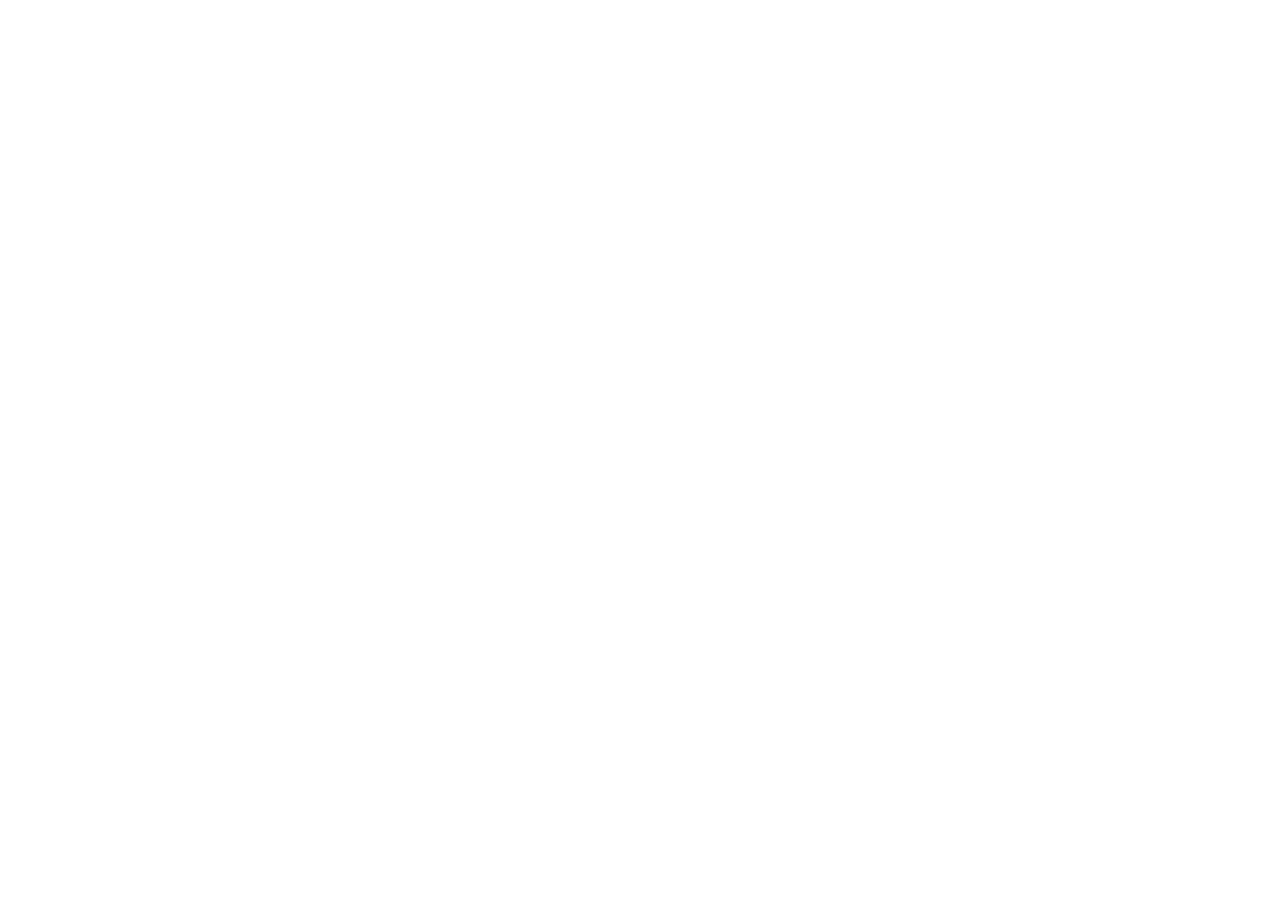
==== index.html @ 3f80af6f "Création des fichiers" ====
<!DOCTYPE html>
<html lang="en">
<head>
    <meta charset="UTF-8">
    <meta http-equiv="X-UA-Compatible" content="IE=edge">
    <meta name="viewport" content="width=device-width, initial-scale=1.0">
    <title>JS en vrac</title>
</head>
<body>
    
</body>
</html>
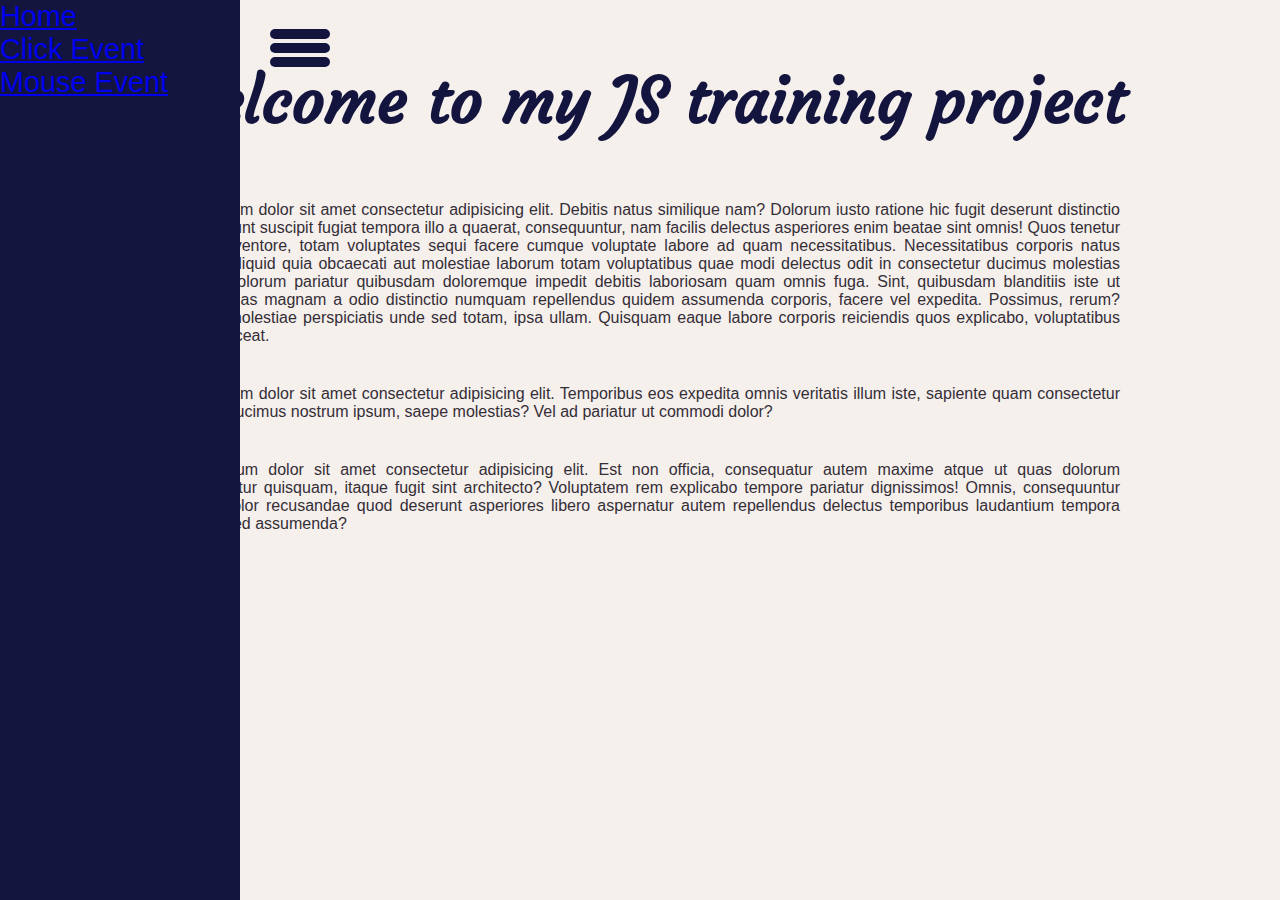
==== commit c05376a6: "début du contenu et CSS" ====
--- a/index.html
+++ b/index.html
@@ -4,9 +4,16 @@
     <meta charset="UTF-8">
     <meta http-equiv="X-UA-Compatible" content="IE=edge">
     <meta name="viewport" content="width=device-width, initial-scale=1.0">
+    <link rel="stylesheet" href="./css/styles.css">
     <title>JS en vrac</title>
 </head>
 <body>
-    
+    <div class="include" include-html="./assets/nav/navbar.html"></div>
+    <h1 class="title">Welcome to my JS training project</h1>
+    <p class="lorem">Lorem ipsum dolor sit amet consectetur adipisicing elit. Debitis natus similique nam? Dolorum iusto ratione hic fugit deserunt distinctio quod incidunt suscipit fugiat tempora illo a quaerat, consequuntur, nam facilis delectus asperiores enim beatae sint omnis! Quos tenetur adipisci inventore, totam voluptates sequi facere cumque voluptate labore ad quam necessitatibus. Necessitatibus corporis natus laborum. Aliquid quia obcaecati aut molestiae laborum totam voluptatibus quae modi delectus odit in consectetur ducimus molestias aliquam, dolorum pariatur quibusdam doloremque impedit debitis laboriosam quam omnis fuga. Sint, quibusdam blanditiis iste ut nostrum alias magnam a odio distinctio numquam repellendus quidem assumenda corporis, facere vel expedita. Possimus, rerum? Magnam molestiae perspiciatis unde sed totam, ipsa ullam. Quisquam eaque labore corporis reiciendis quos explicabo, voluptatibus culpa? Placeat.</p>
+    <p class="lorem">Lorem ipsum dolor sit amet consectetur adipisicing elit. Temporibus eos expedita omnis veritatis illum iste, sapiente quam consectetur deserunt ducimus nostrum ipsum, saepe molestias? Vel ad pariatur ut commodi dolor?</p>
+    <p class="lorem">Lorem ipsum dolor sit amet consectetur adipisicing elit. Est non officia, consequatur autem maxime atque ut quas dolorum consequuntur quisquam, itaque fugit sint architecto? Voluptatem rem explicabo tempore pariatur dignissimos! Omnis, consequuntur impedit, dolor recusandae quod deserunt asperiores libero aspernatur autem repellendus delectus temporibus laudantium tempora quos est sed assumenda?</p>
+    <script src="./js/index.js"></script>
+    <script src="./js/include.js"></script>
 </body>
 </html>--- a/css/styles.css
+++ b/css/styles.css
@@ -0,0 +1,127 @@
+@font-face {
+    font-family: "font-1";
+    src: url(../assets/font/NotoSansJP-Regular.otf);
+}
+
+@font-face {
+    font-family: "font-2";
+    src: url(../assets/font/Courgette-Regular.ttf);
+}
+
+:root {   
+    --color1: #F6F0ED;
+    --color2: #342E37;
+    --color3: #14153E;
+    --color4: #FCA311;
+    --color5: #9E768F;
+}
+
+
+/* ****************************** HTML Tags and homepage************************************ */
+
+*{
+    margin: 0;
+    padding: 0;
+    box-sizing: border-box;
+    font-family: "font-1", sans-serif;
+}
+
+body{
+    background: var(--color1);
+    position: relative;
+}
+
+h1{
+    font-family: "font-2", sans-serif;
+    text-align: center;
+    margin: 60px;
+    font-size: 4rem;
+    color: var(--color3);
+}
+
+.lorem {
+    text-align: justify;
+    margin: 40px auto;
+    width: 75%;
+    color: var(--color2);
+}
+
+
+/* ****************************** Navbar ************************************ */
+
+.navbar {
+    position: absolute;
+    background: var(--color3);
+    height: 100vh;
+    width: 240px;
+    top: -60px;
+    /* left: -240px; */
+    /* box-shadow: 1px 0px 30px 3px var(--color2); */
+}
+
+li {
+    font-size: 1.8rem;
+    text-decoration: none;
+    color: var(--color1);
+}
+
+
+.toggle-btn {
+    position: absolute;
+    top: 25px;
+    left: 270px;
+    cursor: pointer;
+    height: 50px;
+    width: 50px;
+}
+
+.toggle-btn span {
+    width: 60px;
+    height: 10px;
+    border-radius: 5px;
+    background: var(--color3);
+    display: block;
+    margin-top: 4px;
+    transition: 0.5s ease;
+}
+
+
+/* ****************************** Click Event ************************************ */
+
+.clickEvent {
+    display: flex;
+    flex-direction: column;
+    align-items: center;
+}
+
+img {
+    height: 240px;
+    visibility: hidden;
+    border-radius: 20px;
+    box-shadow: 1px 1px 100px -30px var(--color3);
+}
+
+.show {
+    visibility: visible;
+}
+
+.btn {
+    margin: 20px 0 50px 0;
+    padding: 10px 20px;
+    border-radius: 50px;
+    border: solid 3px var(--color4);
+    font-size: 1.2rem;
+    font-weight: bold;
+    cursor: pointer;
+    box-shadow: 2px 2px 8px var(--color2);
+    background: var(--color3);
+    color: var(--color4);
+    transition: 0.3s;
+}
+
+.btn:hover {
+    transform: scale(1.2);
+}
+
+
+/* ****************************** Mouse Event ************************************ */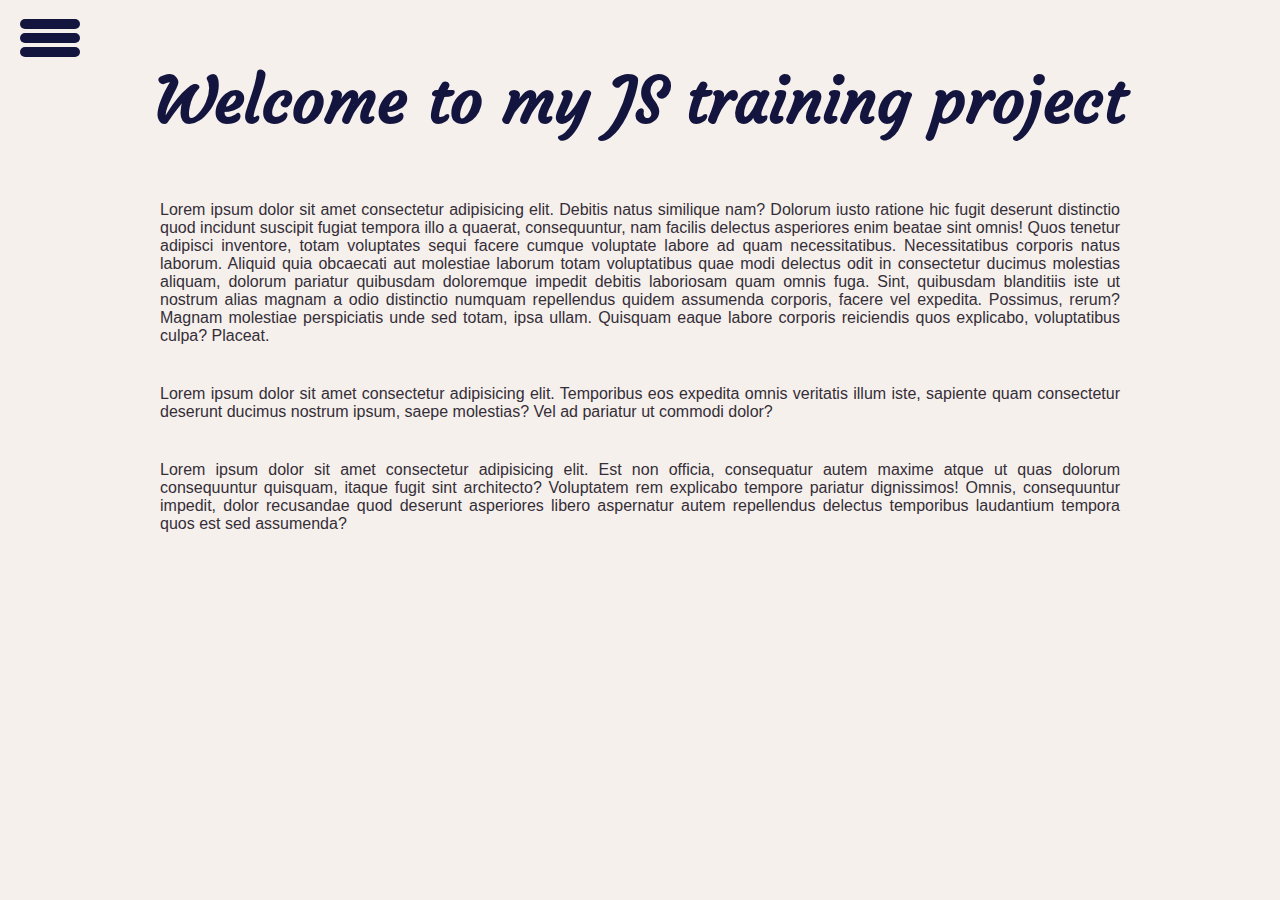
==== commit ac4bcdb5: "JS de la navbar et suppression du include" ====
--- a/index.html
+++ b/index.html
@@ -8,12 +8,26 @@
     <title>JS en vrac</title>
 </head>
 <body>
-    <div class="include" include-html="./assets/nav/navbar.html"></div>
-    <h1 class="title">Welcome to my JS training project</h1>
-    <p class="lorem">Lorem ipsum dolor sit amet consectetur adipisicing elit. Debitis natus similique nam? Dolorum iusto ratione hic fugit deserunt distinctio quod incidunt suscipit fugiat tempora illo a quaerat, consequuntur, nam facilis delectus asperiores enim beatae sint omnis! Quos tenetur adipisci inventore, totam voluptates sequi facere cumque voluptate labore ad quam necessitatibus. Necessitatibus corporis natus laborum. Aliquid quia obcaecati aut molestiae laborum totam voluptatibus quae modi delectus odit in consectetur ducimus molestias aliquam, dolorum pariatur quibusdam doloremque impedit debitis laboriosam quam omnis fuga. Sint, quibusdam blanditiis iste ut nostrum alias magnam a odio distinctio numquam repellendus quidem assumenda corporis, facere vel expedita. Possimus, rerum? Magnam molestiae perspiciatis unde sed totam, ipsa ullam. Quisquam eaque labore corporis reiciendis quos explicabo, voluptatibus culpa? Placeat.</p>
-    <p class="lorem">Lorem ipsum dolor sit amet consectetur adipisicing elit. Temporibus eos expedita omnis veritatis illum iste, sapiente quam consectetur deserunt ducimus nostrum ipsum, saepe molestias? Vel ad pariatur ut commodi dolor?</p>
-    <p class="lorem">Lorem ipsum dolor sit amet consectetur adipisicing elit. Est non officia, consequatur autem maxime atque ut quas dolorum consequuntur quisquam, itaque fugit sint architecto? Voluptatem rem explicabo tempore pariatur dignissimos! Omnis, consequuntur impedit, dolor recusandae quod deserunt asperiores libero aspernatur autem repellendus delectus temporibus laudantium tempora quos est sed assumenda?</p>
+    <nav id="navbar">
+        <div id="toggle-btn">
+            <span></span>
+            <span></span>
+          <span></span>
+       </div>
+        <ul>
+            <li><a href="../../index.html">Home</a></li>
+            <li><a href="../../click-event.html">Click Event</a></li>
+            <li><a href="#">Mouse Event</a></li>
+        </ul>
+    </nav>
+
+    <div class="content">
+        <h1 class="title">Welcome to my JS training project</h1>
+        <p class="lorem">Lorem ipsum dolor sit amet consectetur adipisicing elit. Debitis natus similique nam? Dolorum iusto ratione hic fugit deserunt distinctio quod incidunt suscipit fugiat tempora illo a quaerat, consequuntur, nam facilis delectus asperiores enim beatae sint omnis! Quos tenetur adipisci inventore, totam voluptates sequi facere cumque voluptate labore ad quam necessitatibus. Necessitatibus corporis natus laborum. Aliquid quia obcaecati aut molestiae laborum totam voluptatibus quae modi delectus odit in consectetur ducimus molestias aliquam, dolorum pariatur quibusdam doloremque impedit debitis laboriosam quam omnis fuga. Sint, quibusdam blanditiis iste ut nostrum alias magnam a odio distinctio numquam repellendus quidem assumenda corporis, facere vel expedita. Possimus, rerum? Magnam molestiae perspiciatis unde sed totam, ipsa ullam. Quisquam eaque labore corporis reiciendis quos explicabo, voluptatibus culpa? Placeat.</p>
+        <p class="lorem">Lorem ipsum dolor sit amet consectetur adipisicing elit. Temporibus eos expedita omnis veritatis illum iste, sapiente quam consectetur deserunt ducimus nostrum ipsum, saepe molestias? Vel ad pariatur ut commodi dolor?</p>
+        <p class="lorem">Lorem ipsum dolor sit amet consectetur adipisicing elit. Est non officia, consequatur autem maxime atque ut quas dolorum consequuntur quisquam, itaque fugit sint architecto? Voluptatem rem explicabo tempore pariatur dignissimos! Omnis, consequuntur impedit, dolor recusandae quod deserunt asperiores libero aspernatur autem repellendus delectus temporibus laudantium tempora quos est sed assumenda?</p>
+    </div>
+
     <script src="./js/index.js"></script>
-    <script src="./js/include.js"></script>
 </body>
 </html>--- a/css/styles.css
+++ b/css/styles.css
@@ -49,33 +49,37 @@
 
 /* ****************************** Navbar ************************************ */
 
-.navbar {
+#navbar {
     position: absolute;
     background: var(--color3);
     height: 100vh;
     width: 240px;
     top: -60px;
-    /* left: -240px; */
-    /* box-shadow: 1px 0px 30px 3px var(--color2); */
+    left: -240px;
+    transition: 0.5s ease-in-out;
 }
 
-li {
+a {
     font-size: 1.8rem;
     text-decoration: none;
     color: var(--color1);
+    margin-left: 10px;
 }
 
+a:hover{
+    color: var(--color4);
+}
 
-.toggle-btn {
+#toggle-btn {
     position: absolute;
-    top: 25px;
-    left: 270px;
+    top: 15px;
+    left: 260px;
     cursor: pointer;
     height: 50px;
     width: 50px;
 }
 
-.toggle-btn span {
+#toggle-btn span {
     width: 60px;
     height: 10px;
     border-radius: 5px;
@@ -83,6 +87,28 @@
     display: block;
     margin-top: 4px;
     transition: 0.5s ease;
+}
+
+#navbar.active {
+    left: 0;
+    box-shadow: 1px 0px 30px 3px var(--color2);
+}
+
+#nav.active span {
+    position:absolute;
+}
+
+#navbar.active span:nth-child(1) {
+    transform: rotate(45deg) translateY(200%);
+
+}
+
+#navbar.active span:nth-child(2) {
+    opacity: 0;
+}
+
+#navbar.active span:nth-child(3) {
+    transform: rotate(-45deg) translateY(-200%);
 }
 
 
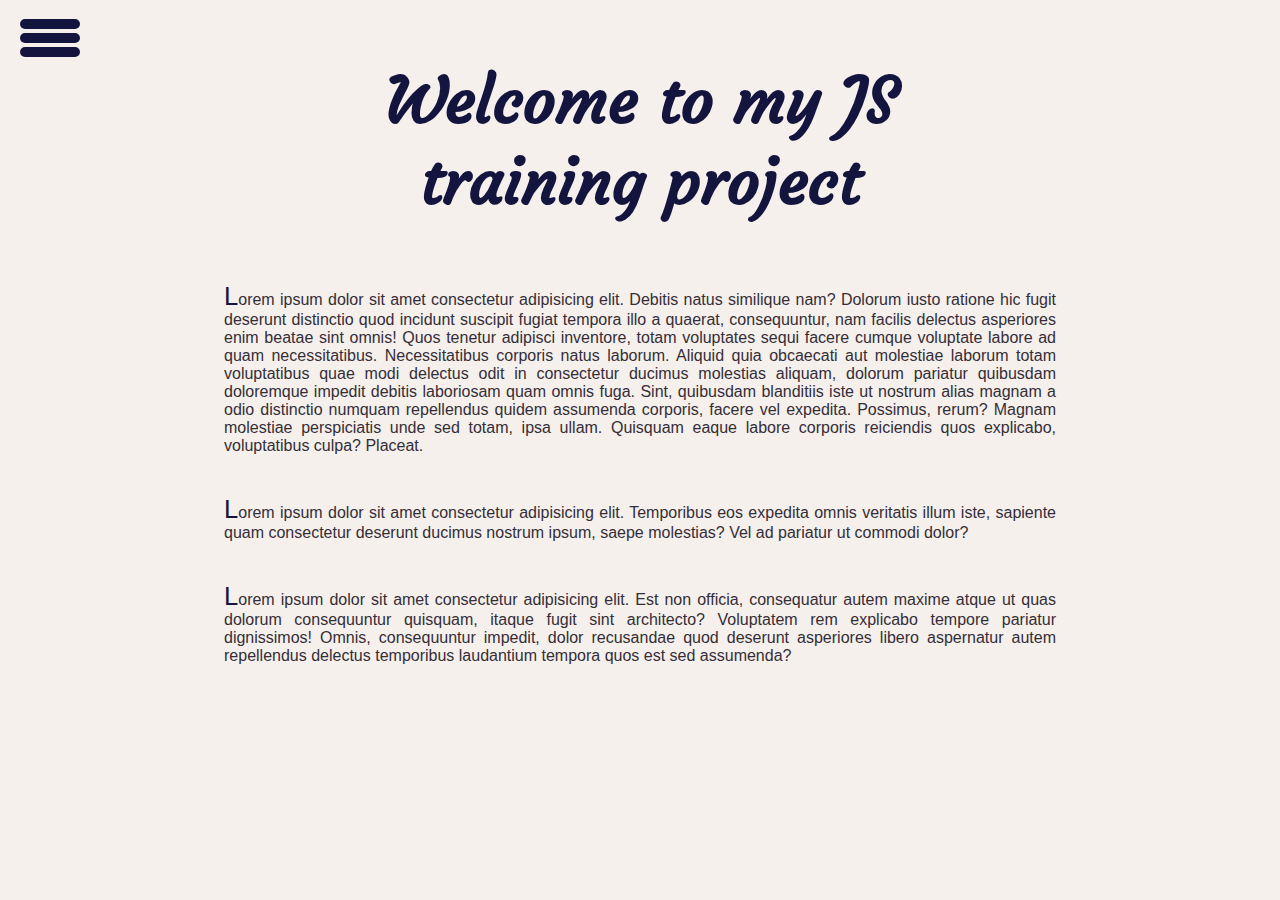
==== commit 20460db7: "Ajout du mouse event et modifs css" ====
--- a/index.html
+++ b/index.html
@@ -15,17 +15,19 @@
           <span></span>
        </div>
         <ul>
-            <li><a href="../../index.html">Home</a></li>
-            <li><a href="../../click-event.html">Click Event</a></li>
-            <li><a href="#">Mouse Event</a></li>
+            <li><a href="./index.html">Home</a></li>
+            <li><a href="./click-event.html">Click Event</a></li>
+            <li><a href="./mouse-event.html">Mouse Event</a></li>
         </ul>
     </nav>
 
     <div class="content">
-        <h1 class="title">Welcome to my JS training project</h1>
-        <p class="lorem">Lorem ipsum dolor sit amet consectetur adipisicing elit. Debitis natus similique nam? Dolorum iusto ratione hic fugit deserunt distinctio quod incidunt suscipit fugiat tempora illo a quaerat, consequuntur, nam facilis delectus asperiores enim beatae sint omnis! Quos tenetur adipisci inventore, totam voluptates sequi facere cumque voluptate labore ad quam necessitatibus. Necessitatibus corporis natus laborum. Aliquid quia obcaecati aut molestiae laborum totam voluptatibus quae modi delectus odit in consectetur ducimus molestias aliquam, dolorum pariatur quibusdam doloremque impedit debitis laboriosam quam omnis fuga. Sint, quibusdam blanditiis iste ut nostrum alias magnam a odio distinctio numquam repellendus quidem assumenda corporis, facere vel expedita. Possimus, rerum? Magnam molestiae perspiciatis unde sed totam, ipsa ullam. Quisquam eaque labore corporis reiciendis quos explicabo, voluptatibus culpa? Placeat.</p>
-        <p class="lorem">Lorem ipsum dolor sit amet consectetur adipisicing elit. Temporibus eos expedita omnis veritatis illum iste, sapiente quam consectetur deserunt ducimus nostrum ipsum, saepe molestias? Vel ad pariatur ut commodi dolor?</p>
-        <p class="lorem">Lorem ipsum dolor sit amet consectetur adipisicing elit. Est non officia, consequatur autem maxime atque ut quas dolorum consequuntur quisquam, itaque fugit sint architecto? Voluptatem rem explicabo tempore pariatur dignissimos! Omnis, consequuntur impedit, dolor recusandae quod deserunt asperiores libero aspernatur autem repellendus delectus temporibus laudantium tempora quos est sed assumenda?</p>
+        <div class="article">
+            <h1 class="title">Welcome to my JS training project</h1>
+            <p class="lorem">Lorem ipsum dolor sit amet consectetur adipisicing elit. Debitis natus similique nam? Dolorum iusto ratione hic fugit deserunt distinctio quod incidunt suscipit fugiat tempora illo a quaerat, consequuntur, nam facilis delectus asperiores enim beatae sint omnis! Quos tenetur adipisci inventore, totam voluptates sequi facere cumque voluptate labore ad quam necessitatibus. Necessitatibus corporis natus laborum. Aliquid quia obcaecati aut molestiae laborum totam voluptatibus quae modi delectus odit in consectetur ducimus molestias aliquam, dolorum pariatur quibusdam doloremque impedit debitis laboriosam quam omnis fuga. Sint, quibusdam blanditiis iste ut nostrum alias magnam a odio distinctio numquam repellendus quidem assumenda corporis, facere vel expedita. Possimus, rerum? Magnam molestiae perspiciatis unde sed totam, ipsa ullam. Quisquam eaque labore corporis reiciendis quos explicabo, voluptatibus culpa? Placeat.</p>
+            <p class="lorem">Lorem ipsum dolor sit amet consectetur adipisicing elit. Temporibus eos expedita omnis veritatis illum iste, sapiente quam consectetur deserunt ducimus nostrum ipsum, saepe molestias? Vel ad pariatur ut commodi dolor?</p>
+            <p class="lorem">Lorem ipsum dolor sit amet consectetur adipisicing elit. Est non officia, consequatur autem maxime atque ut quas dolorum consequuntur quisquam, itaque fugit sint architecto? Voluptatem rem explicabo tempore pariatur dignissimos! Omnis, consequuntur impedit, dolor recusandae quod deserunt asperiores libero aspernatur autem repellendus delectus temporibus laudantium tempora quos est sed assumenda?</p>
+        </div>
     </div>
 
     <script src="./js/index.js"></script>
--- a/css/styles.css
+++ b/css/styles.css
@@ -17,7 +17,9 @@
 }
 
 
-/* ****************************** HTML Tags and homepage************************************ */
+
+
+/* ****************************** HTML and main Tags************************************ */
 
 *{
     margin: 0;
@@ -29,6 +31,8 @@
 body{
     background: var(--color1);
     position: relative;
+    width: auto;
+    height: 100vh;
 }
 
 h1{
@@ -39,24 +43,47 @@
     color: var(--color3);
 }
 
+p::first-letter {
+    color: var(--color3);
+    font-size: 1.6rem;
+}
+
 .lorem {
     text-align: justify;
     margin: 40px auto;
-    width: 75%;
     color: var(--color2);
 }
 
+.content {
+    position: absolute;
+    width: 100%;
+    height: 100vh;
+    transition: 0.3s;
+}
+
+.article {
+    position: relative;
+    margin: auto;
+    width: 65%;
+}
+
+@media screen and (max-width: 700px) {
+    .article {
+        width: 80%;
+    }
+}
 
 /* ****************************** Navbar ************************************ */
 
 #navbar {
-    position: absolute;
+    position: fixed;
     background: var(--color3);
     height: 100vh;
     width: 240px;
-    top: -60px;
+    top: 0px;
     left: -240px;
     transition: 0.5s ease-in-out;
+    z-index: 1;
 }
 
 a {
@@ -111,6 +138,9 @@
     transform: rotate(-45deg) translateY(-200%);
 }
 
+#navbar.active ~ .content {
+    opacity: 0.3;
+}
 
 /* ****************************** Click Event ************************************ */
 
@@ -150,4 +180,35 @@
 }
 
 
-/* ****************************** Mouse Event ************************************ */+/* ****************************** Mouse Event ************************************ */
+
+.mouseEvent {
+    border: var(--color4) solid 5px;
+    border-radius: 18px;
+    text-align: center;
+    color: var(--color3);
+    font-size: 1.6rem;
+    width: 600px;
+    height: 140px;
+    position: relative;
+    left: 50%;;
+    transform: translateX(-50%);
+}
+
+.mouseEventContainer {
+    position: absolute;
+    top: 50%;
+    left: 50%;
+    transform: translate(-50%, -50%);
+}
+
+.horizontal, .vertical {
+    margin-left: 5px;
+}
+
+@media screen and (max-width: 700px) {
+    .mouseEvent {
+        width: 320px;
+        font-size: 1.3rem;
+    }
+}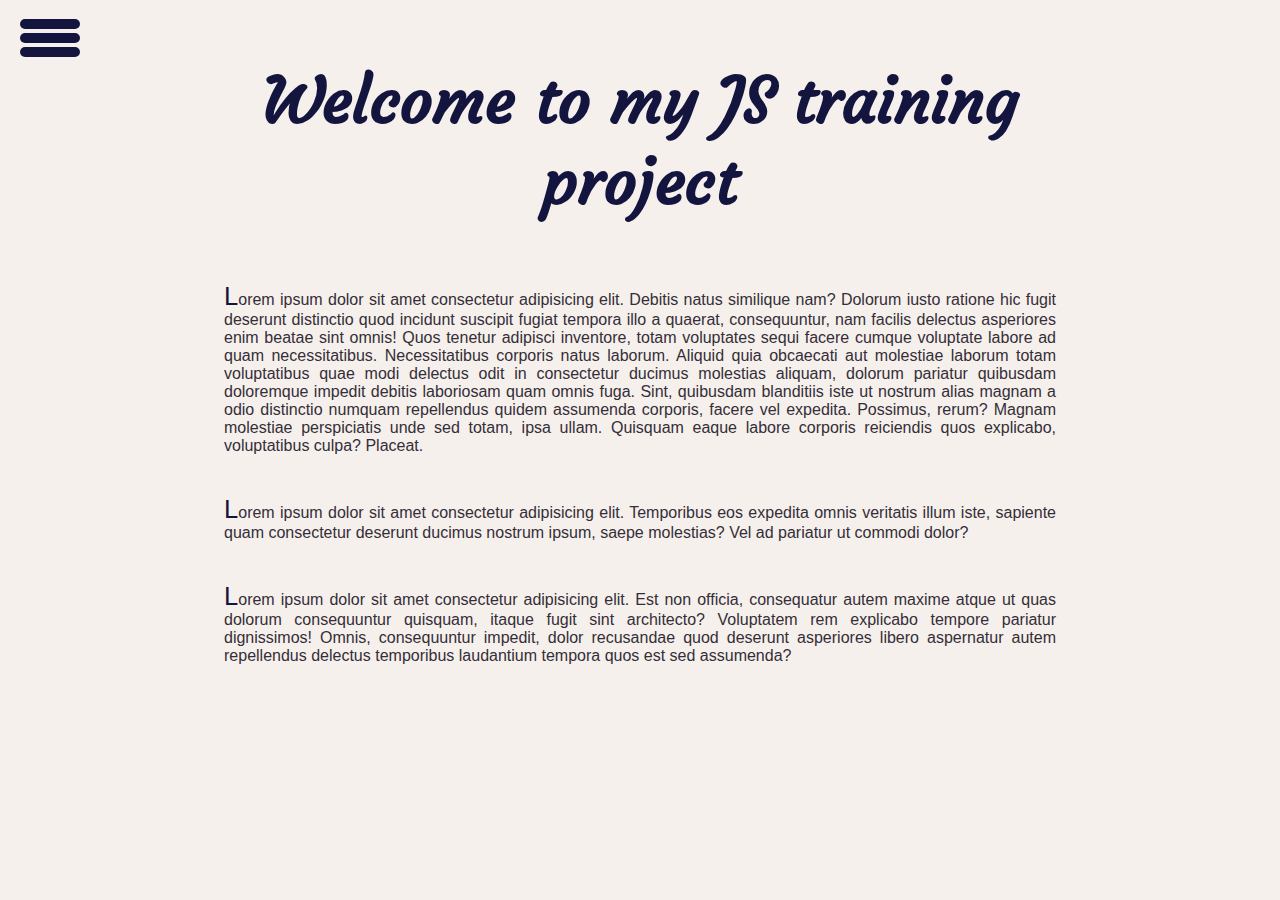
==== commit 0a5edab4: "Calculatrice" ====
--- a/index.html
+++ b/index.html
@@ -12,16 +12,18 @@
         <div id="toggle-btn">
             <span></span>
             <span></span>
-          <span></span>
+            <span></span>
        </div>
         <ul>
             <li><a href="./index.html">Home</a></li>
             <li><a href="./click-event.html">Click Event</a></li>
             <li><a href="./mouse-event.html">Mouse Event</a></li>
+            <li><a href="./some-events.html">Some Event</a></li>
+            <li><a href="./calculatrice.html">Calculatrice</a></li>
         </ul>
     </nav>
 
-    <div class="content">
+    <div class="content homepage">
         <div class="article">
             <h1 class="title">Welcome to my JS training project</h1>
             <p class="lorem">Lorem ipsum dolor sit amet consectetur adipisicing elit. Debitis natus similique nam? Dolorum iusto ratione hic fugit deserunt distinctio quod incidunt suscipit fugiat tempora illo a quaerat, consequuntur, nam facilis delectus asperiores enim beatae sint omnis! Quos tenetur adipisci inventore, totam voluptates sequi facere cumque voluptate labore ad quam necessitatibus. Necessitatibus corporis natus laborum. Aliquid quia obcaecati aut molestiae laborum totam voluptatibus quae modi delectus odit in consectetur ducimus molestias aliquam, dolorum pariatur quibusdam doloremque impedit debitis laboriosam quam omnis fuga. Sint, quibusdam blanditiis iste ut nostrum alias magnam a odio distinctio numquam repellendus quidem assumenda corporis, facere vel expedita. Possimus, rerum? Magnam molestiae perspiciatis unde sed totam, ipsa ullam. Quisquam eaque labore corporis reiciendis quos explicabo, voluptatibus culpa? Placeat.</p>
--- a/css/styles.css
+++ b/css/styles.css
@@ -33,17 +33,19 @@
     position: relative;
     width: auto;
     height: 100vh;
+    overflow-x: hidden;
 }
 
 h1{
+    position: relative;
     font-family: "font-2", sans-serif;
     text-align: center;
-    margin: 60px;
+    margin: 60px 0;
     font-size: 4rem;
     color: var(--color3);
 }
 
-p::first-letter {
+.homepage p::first-letter {
     color: var(--color3);
     font-size: 1.6rem;
 }
@@ -84,13 +86,13 @@
     left: -240px;
     transition: 0.5s ease-in-out;
     z-index: 1;
+    padding-left: 10px;
 }
 
 a {
     font-size: 1.8rem;
     text-decoration: none;
     color: var(--color1);
-    margin-left: 10px;
 }
 
 a:hover{
@@ -104,6 +106,7 @@
     cursor: pointer;
     height: 50px;
     width: 50px;
+    transition: 0.3s ease;
 }
 
 #toggle-btn span {
@@ -114,6 +117,10 @@
     display: block;
     margin-top: 4px;
     transition: 0.5s ease;
+}
+
+#toggle-btn:hover {
+    transform: scale(1.2);
 }
 
 #navbar.active {
@@ -211,4 +218,214 @@
         width: 320px;
         font-size: 1.3rem;
     }
+}
+
+.mouseMove {
+    height: 50px;
+    width: 50px;
+    position: absolute;
+    border: 3px solid var(--color3);
+    border-radius: 50px;
+    visibility: hidden;
+    z-index: -1;
+}
+
+/* ****************************** Keypress Event ************************************ */
+
+.keypress {
+    background: var(--color3);
+    color: var(--color4);
+    font-size: 1.2rem;
+    width: 100%;
+    height: 100px;
+    border-radius: 50px;
+    text-align: center;
+    padding-top: 6px;
+}
+
+.keypress p {
+    margin: 10px;
+}
+
+.bravo {
+    text-align: center;
+    margin-top: 30px;
+    padding-top: 15px;
+    color: var(--color3);
+    font-size: 1.6rem;
+    font-weight: bolder;
+    height: 80px;
+    width: 250px;
+    border: 2px solid black;
+    border-radius: 50px;
+    background-color: rgb(75, 181, 67);
+    position: absolute;
+    left: 50%;
+    transform: translateX(-50%);
+    visibility: hidden;
+}
+
+.active {
+    visibility: visible;
+}
+
+#key {
+    font-size: 1.6rem;
+    margin-left: 5px;
+}
+
+@media screen and (max-width: 850px) {
+    .keypress {
+        height: 150px;
+        padding-top: 18px;
+    }
+}
+
+/* ****************************** Scroll Event************************************ */
+
+.scrollEvent h1{
+    margin: 130px 0 0 0;
+}
+
+.scroll {
+    text-align: center;
+    margin: 20px auto;
+    font-size: 1.6rem;
+    color: var(--color3);
+    font-weight: bolder;
+}
+
+.scrollBar {
+    background: var(--color3);
+    color: var(--color4);
+    position: fixed;
+    width: 92%;
+    right: 0;
+    height: 80px;
+    font-size: 1.3rem;
+    text-align: center;
+    padding-top: 24px;
+    top: -80px;
+    transition: 0.5s;
+}
+
+@media screen and (max-width: 1100px) {
+    .scrollBar {
+        width: 85%;
+    }
+}
+
+@media screen and (max-width: 700px) {
+    .scrollBar {
+        width: 80%;
+    }
+}
+
+/* ****************************** Form Event************************************ */
+
+.formEvent {
+    position: absolute;
+    top: 180%;
+    width: 100%;
+    left: 50%;
+    transform: translateX(-50%);
+    padding-bottom: 50px;
+}
+
+.form {
+    display: flex;
+    flex-direction: column;
+    width: 400px;
+    margin: 0px auto;
+    padding: 20px 30px;
+    background-color: var(--color3);
+    color: var(--color4);
+    border-radius: 15px;
+    box-shadow: rgba(20, 21, 62, 0.6) 5px 5px, rgba(20, 21, 62, 0.45) 10px 10px, rgba(20, 21, 62, 0.3) 15px 15px, rgba(20, 21, 62, 0.2) 20px 20px;
+}
+
+input, select {
+    margin: 10px 0px;
+    padding: 7px 10px;
+    font-size: 1rem;
+    font-weight: 600;
+    color: var(--color3);
+    background-color: var(--color1);
+    border: 4px solid var(--color1);
+    transition: 0.4s ease;
+}
+
+select, input[type="submit"]{
+    cursor: pointer;
+}
+
+input[type="submit"] {
+    font-size: 1.2rem;
+}
+
+input[type="submit"]:hover {
+    border: 4px solid var(--color1);
+    border-radius: 50px;
+    letter-spacing: 2px;
+    background: var(--color3);
+    color: var(--color4);
+}
+input[type="submit"]:active {
+    transform: scale(1.1);
+}
+
+.showForm {
+    text-align: center;
+    margin-top: 60px;
+    font-size: 1.2rem;
+    color: var(--color3);
+}
+
+/* ****************************** Calculatrice ************************************ */
+
+.calculatrice {
+    display: grid;
+    width: 350px;
+    margin: 0 auto;
+    /* grid-template-columns: 25% 25% 25% 25%; */
+    grid-template-columns: repeat(4, 25%);
+    grid-template-rows: 60px repeat(5, 40px);
+    grid-template-areas: 
+    "res res res res"
+    "7 8 9 reset"
+    "4 5 6 reset"
+    "1 2 3 reset"
+    "0 dot plus minus"
+    "equal equal times div";
+    border: 2px solid var(--color3);
+    border-radius: 4px;
+}
+
+.result {
+    text-align: right;
+    padding: 7px;
+    font-size: 2rem;
+    color: var(--color3);
+    grid-area: res;
+}
+
+#equal {
+    grid-area: equal;
+}
+
+#clear {
+    grid-area: reset;
+}
+
+.calculatrice button {
+    background: var(--color3);
+    color: var(--color4);
+    font-weight: bolder;
+    font-size: 1rem;
+    cursor: pointer;
+    transition: 0.2s;
+}
+
+.calculatrice button:hover {
+    opacity: 0.8;
 }